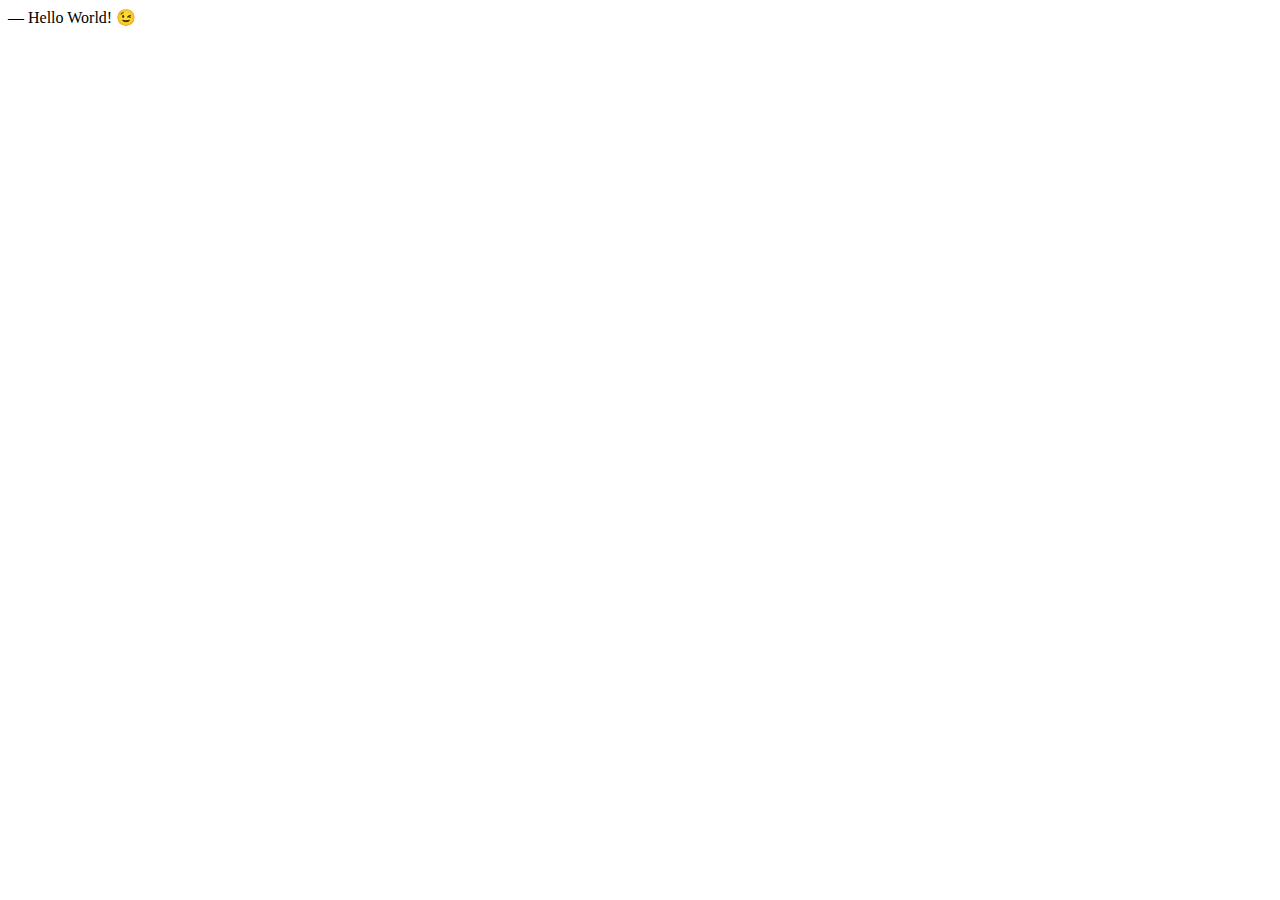
==== index.html @ 20b2e0a9 "Add base.css stylesheet link" ====
<!DOCTYPE html>
<html>
  <head>
    <meta charset="UTF-8" />
    <title>Résumé</title>
    <link rel="stylesheet" href="https://volodymyrkushnir.com/assets/stylesheets/base.css">
  </head>
  <body>
    ― Hello World! &#x1F609;
  </body>
</html>
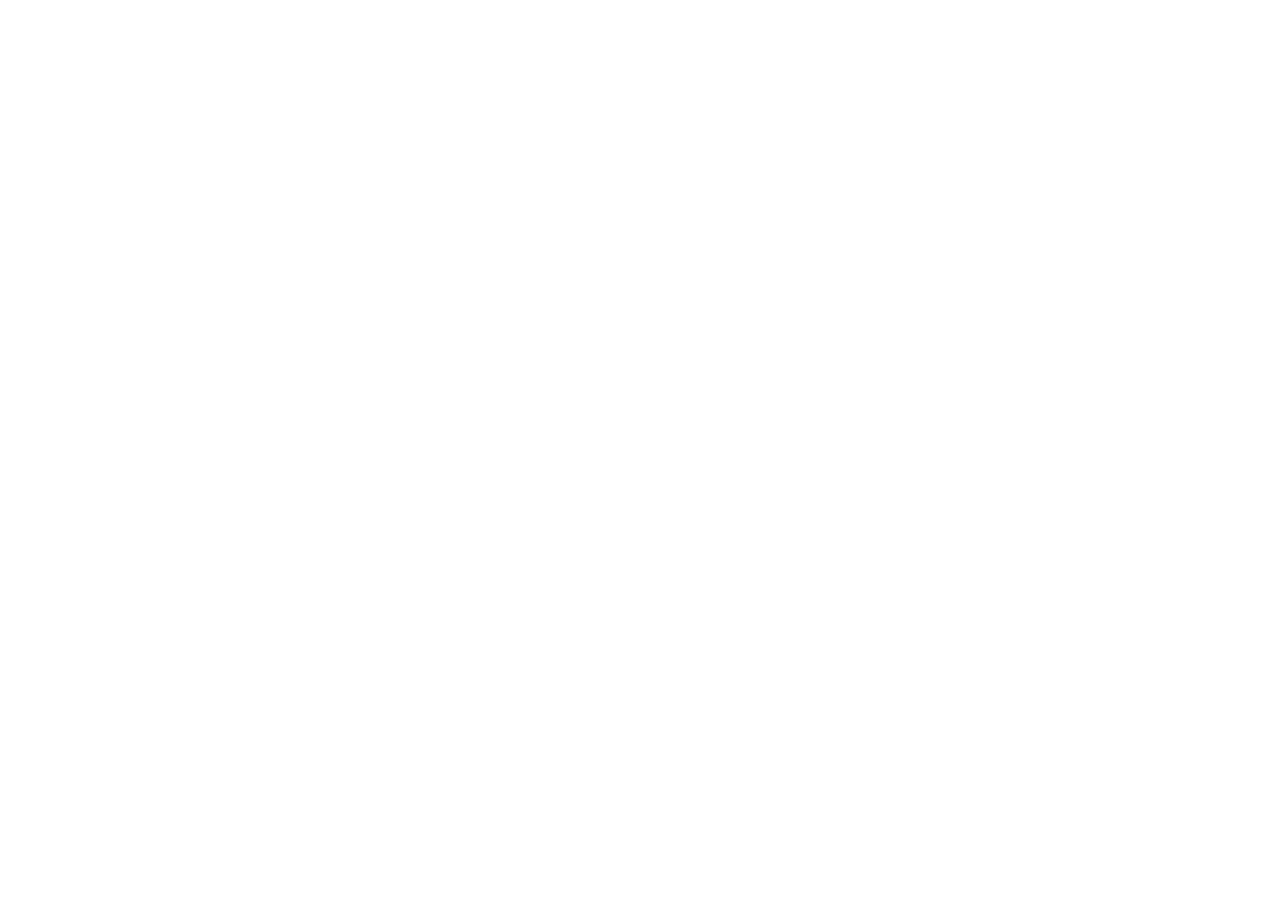
==== commit 2ecb0dde: "Add <main>" ====
--- a/index.html
+++ b/index.html
@@ -6,6 +6,12 @@
     <link rel="stylesheet" href="https://volodymyrkushnir.com/assets/stylesheets/base.css">
   </head>
   <body>
-    ― Hello World! &#x1F609;
+  <main>
+    <article>
+      <div class="page" style="border-color: midnightblue;">
+        <!-- Content -->
+      </div>
+    </article>
+  </main>
   </body>
 </html>
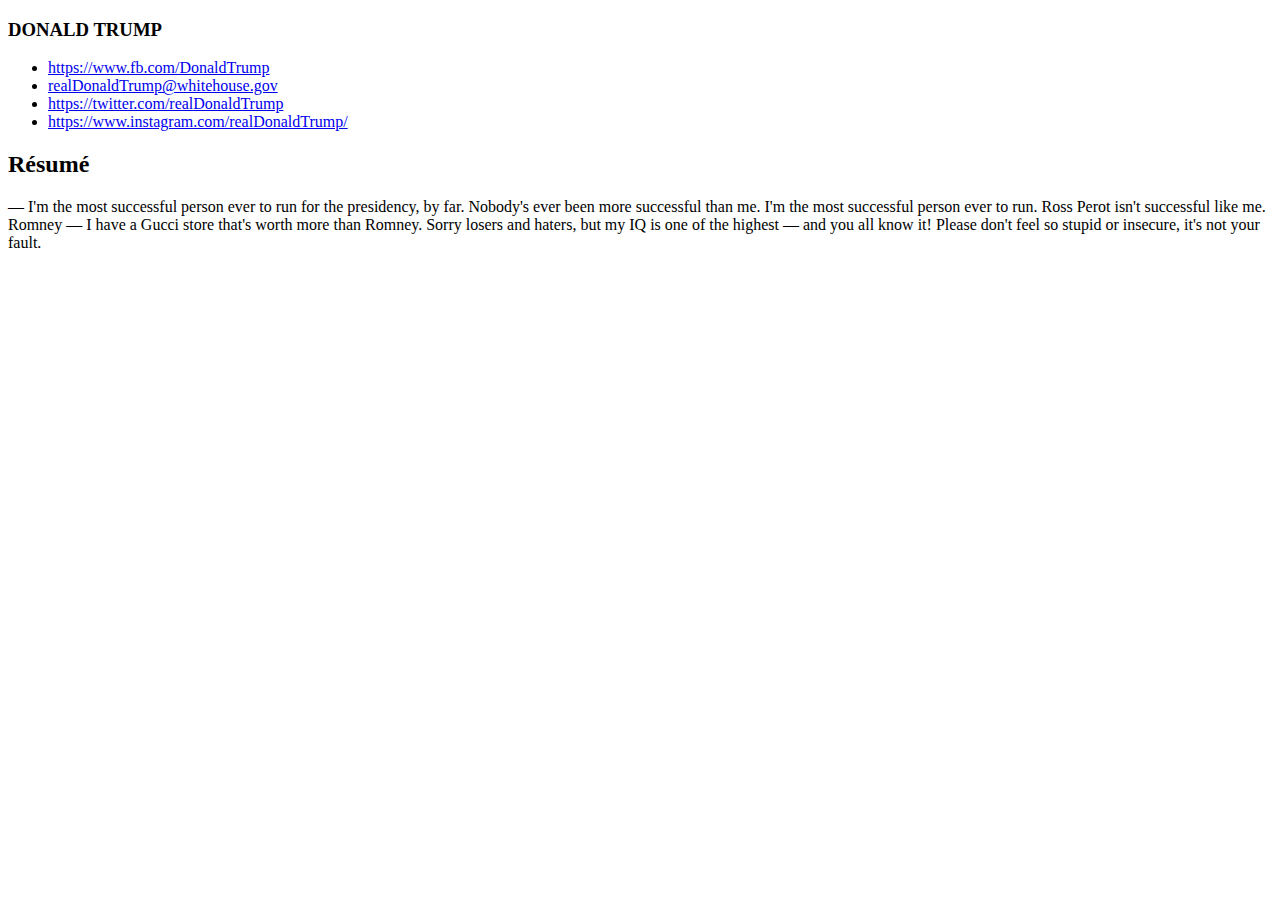
==== commit 215ecf02: "Add primary information" ====
--- a/index.html
+++ b/index.html
@@ -9,7 +9,53 @@
   <main>
     <article>
       <div class="page" style="border-color: midnightblue;">
-        <!-- Content -->
+        <div class="stackable grid">
+          <div class="row">
+            <div class="three wide center aligned column">
+              <!-- Avatar -->
+            </div>
+            <div class="thirteen wide column">
+              <div class="stackable grid">
+                <div class="sixteen wide column">
+                  <h3>DONALD TRUMP</h3>
+                  <ul>
+                    <li><a href="https://www.fb.com/DonaldTrump" rel="nofollow">https://www.fb.com/DonaldTrump</a></li>
+                    <li><a href="mailto:realDonaldTrump@whitehouse.gov">realDonaldTrump@whitehouse.gov</a></li>
+                    <li><a href="https://twitter.com/realDonaldTrump" rel="nofollow">https://twitter.com/realDonaldTrump</a></li>
+                    <li><a href="https://www.instagram.com/realDonaldTrump/" rel="nofollow">https://www.instagram.com/realDonaldTrump/</a></li>
+                  </ul>
+                </div>
+                <div class="sixteen wide mobile only column">
+                  <div class="divider"></div>
+                </div>
+                <div class="sixteen wide column">
+                  <h2>Résumé</h2>
+                  <p>― I'm the most successful person ever to run for the presidency, by far. Nobody's ever been more successful than me. I'm the most successful person ever to run. Ross Perot isn't successful like me. Romney ― I have a Gucci store that's worth more than Romney. Sorry losers and haters, but my IQ is one of the highest ― and you all know it! Please don't feel so stupid or insecure, it's not your fault.</p>
+                </div>
+              </div>
+            </div>
+          </div>
+          <div class="row">
+            <div class="sixteen wide column">
+              <div class="fat divider"></div>
+            </div>
+          </div>
+          <div class="row">
+            <div class="ten wide column">
+              <!-- Experience -->
+            </div>
+            <div class="six wide column">
+              <!-- Languages -->
+              <!-- Skills -->
+              <!-- Character -->
+              <!-- Likes -->
+              <!-- Dislikes -->
+              <!-- Wants -->
+              <!-- Education -->
+              <!-- Articles -->
+            </div>
+          </div>
+        </div>
       </div>
     </article>
   </main>
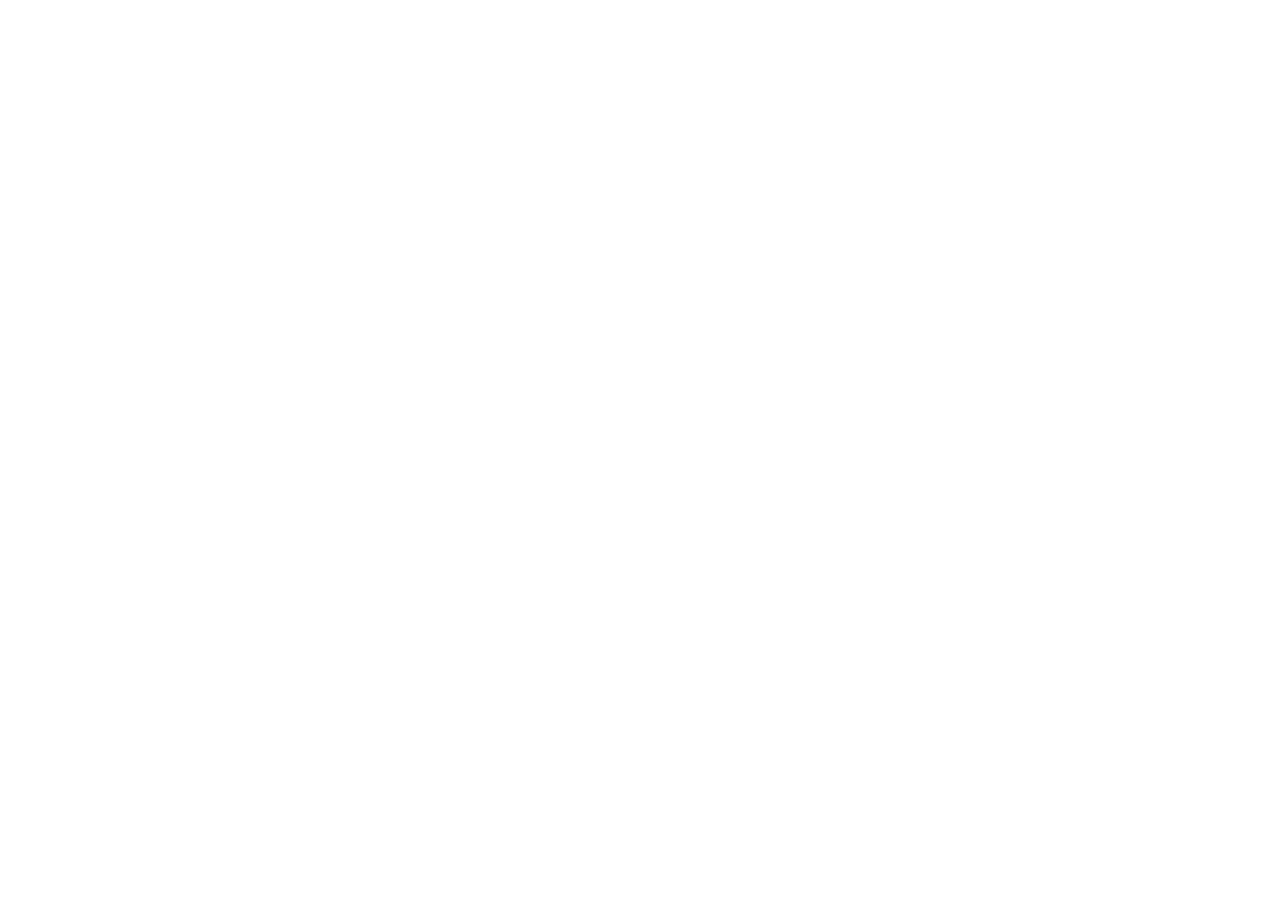
==== commit b3e3fcaf: "Merge pull request #9 from p1q/feature/body" ====
--- a/index.html
+++ b/index.html
@@ -17,20 +17,13 @@
             <div class="thirteen wide column">
               <div class="stackable grid">
                 <div class="sixteen wide column">
-                  <h3>DONALD TRUMP</h3>
-                  <ul>
-                    <li><a href="https://www.fb.com/DonaldTrump" rel="nofollow">https://www.fb.com/DonaldTrump</a></li>
-                    <li><a href="mailto:realDonaldTrump@whitehouse.gov">realDonaldTrump@whitehouse.gov</a></li>
-                    <li><a href="https://twitter.com/realDonaldTrump" rel="nofollow">https://twitter.com/realDonaldTrump</a></li>
-                    <li><a href="https://www.instagram.com/realDonaldTrump/" rel="nofollow">https://www.instagram.com/realDonaldTrump/</a></li>
-                  </ul>
+                  <!-- Name, job, contacts -->
                 </div>
                 <div class="sixteen wide mobile only column">
                   <div class="divider"></div>
                 </div>
                 <div class="sixteen wide column">
-                  <h2>Résumé</h2>
-                  <p>― I'm the most successful person ever to run for the presidency, by far. Nobody's ever been more successful than me. I'm the most successful person ever to run. Ross Perot isn't successful like me. Romney ― I have a Gucci store that's worth more than Romney. Sorry losers and haters, but my IQ is one of the highest ― and you all know it! Please don't feel so stupid or insecure, it's not your fault.</p>
+                  <!-- Intro -->
                 </div>
               </div>
             </div>
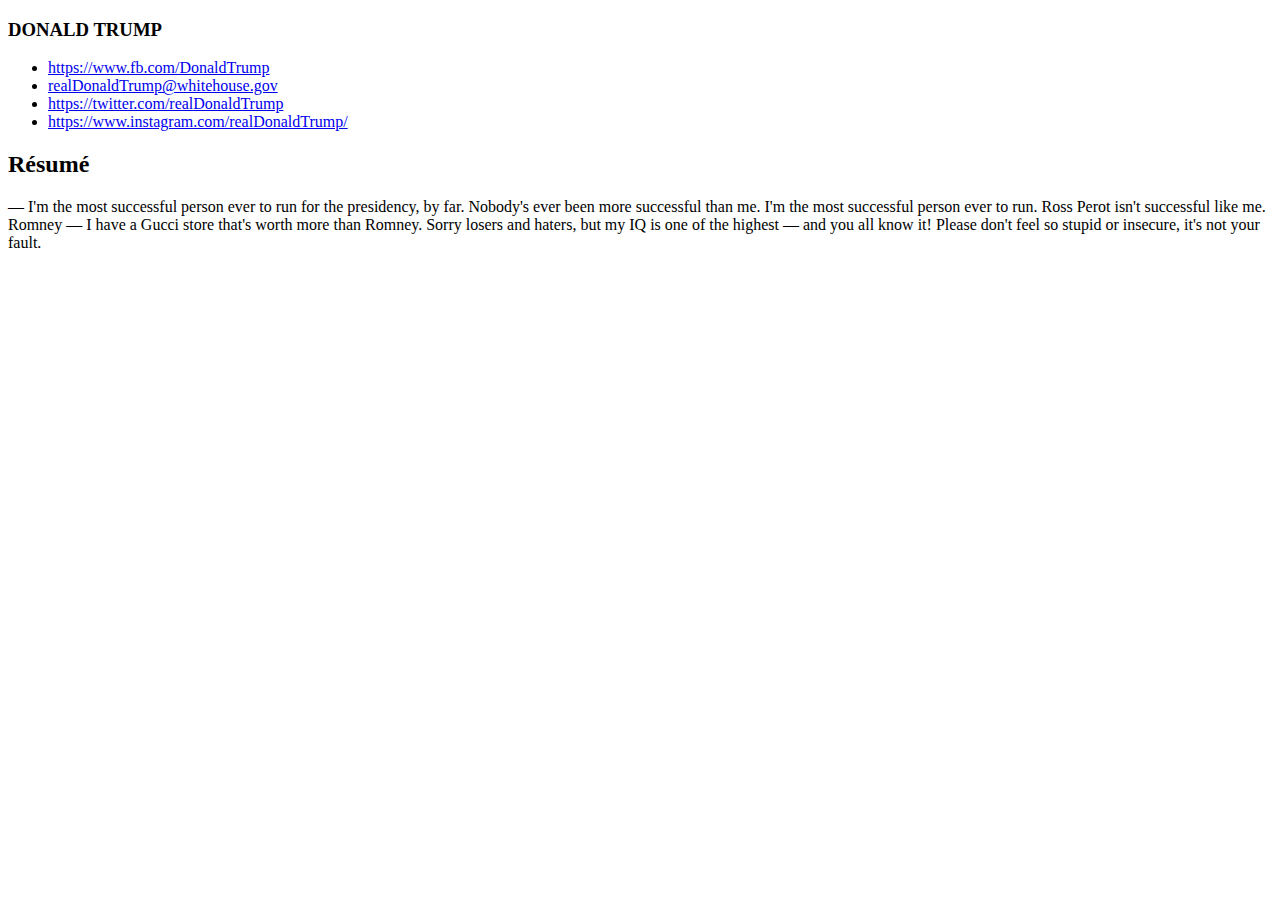
==== commit 2a8eb950: "Merge pull request #10 from p1q/patch/content/primary" ====
--- a/index.html
+++ b/index.html
@@ -17,13 +17,20 @@
             <div class="thirteen wide column">
               <div class="stackable grid">
                 <div class="sixteen wide column">
-                  <!-- Name, job, contacts -->
+                  <h3>DONALD TRUMP</h3>
+                  <ul>
+                    <li><a href="https://www.fb.com/DonaldTrump" rel="nofollow">https://www.fb.com/DonaldTrump</a></li>
+                    <li><a href="mailto:realDonaldTrump@whitehouse.gov">realDonaldTrump@whitehouse.gov</a></li>
+                    <li><a href="https://twitter.com/realDonaldTrump" rel="nofollow">https://twitter.com/realDonaldTrump</a></li>
+                    <li><a href="https://www.instagram.com/realDonaldTrump/" rel="nofollow">https://www.instagram.com/realDonaldTrump/</a></li>
+                  </ul>
                 </div>
                 <div class="sixteen wide mobile only column">
                   <div class="divider"></div>
                 </div>
                 <div class="sixteen wide column">
-                  <!-- Intro -->
+                  <h2>Résumé</h2>
+                  <p>― I'm the most successful person ever to run for the presidency, by far. Nobody's ever been more successful than me. I'm the most successful person ever to run. Ross Perot isn't successful like me. Romney ― I have a Gucci store that's worth more than Romney. Sorry losers and haters, but my IQ is one of the highest ― and you all know it! Please don't feel so stupid or insecure, it's not your fault.</p>
                 </div>
               </div>
             </div>
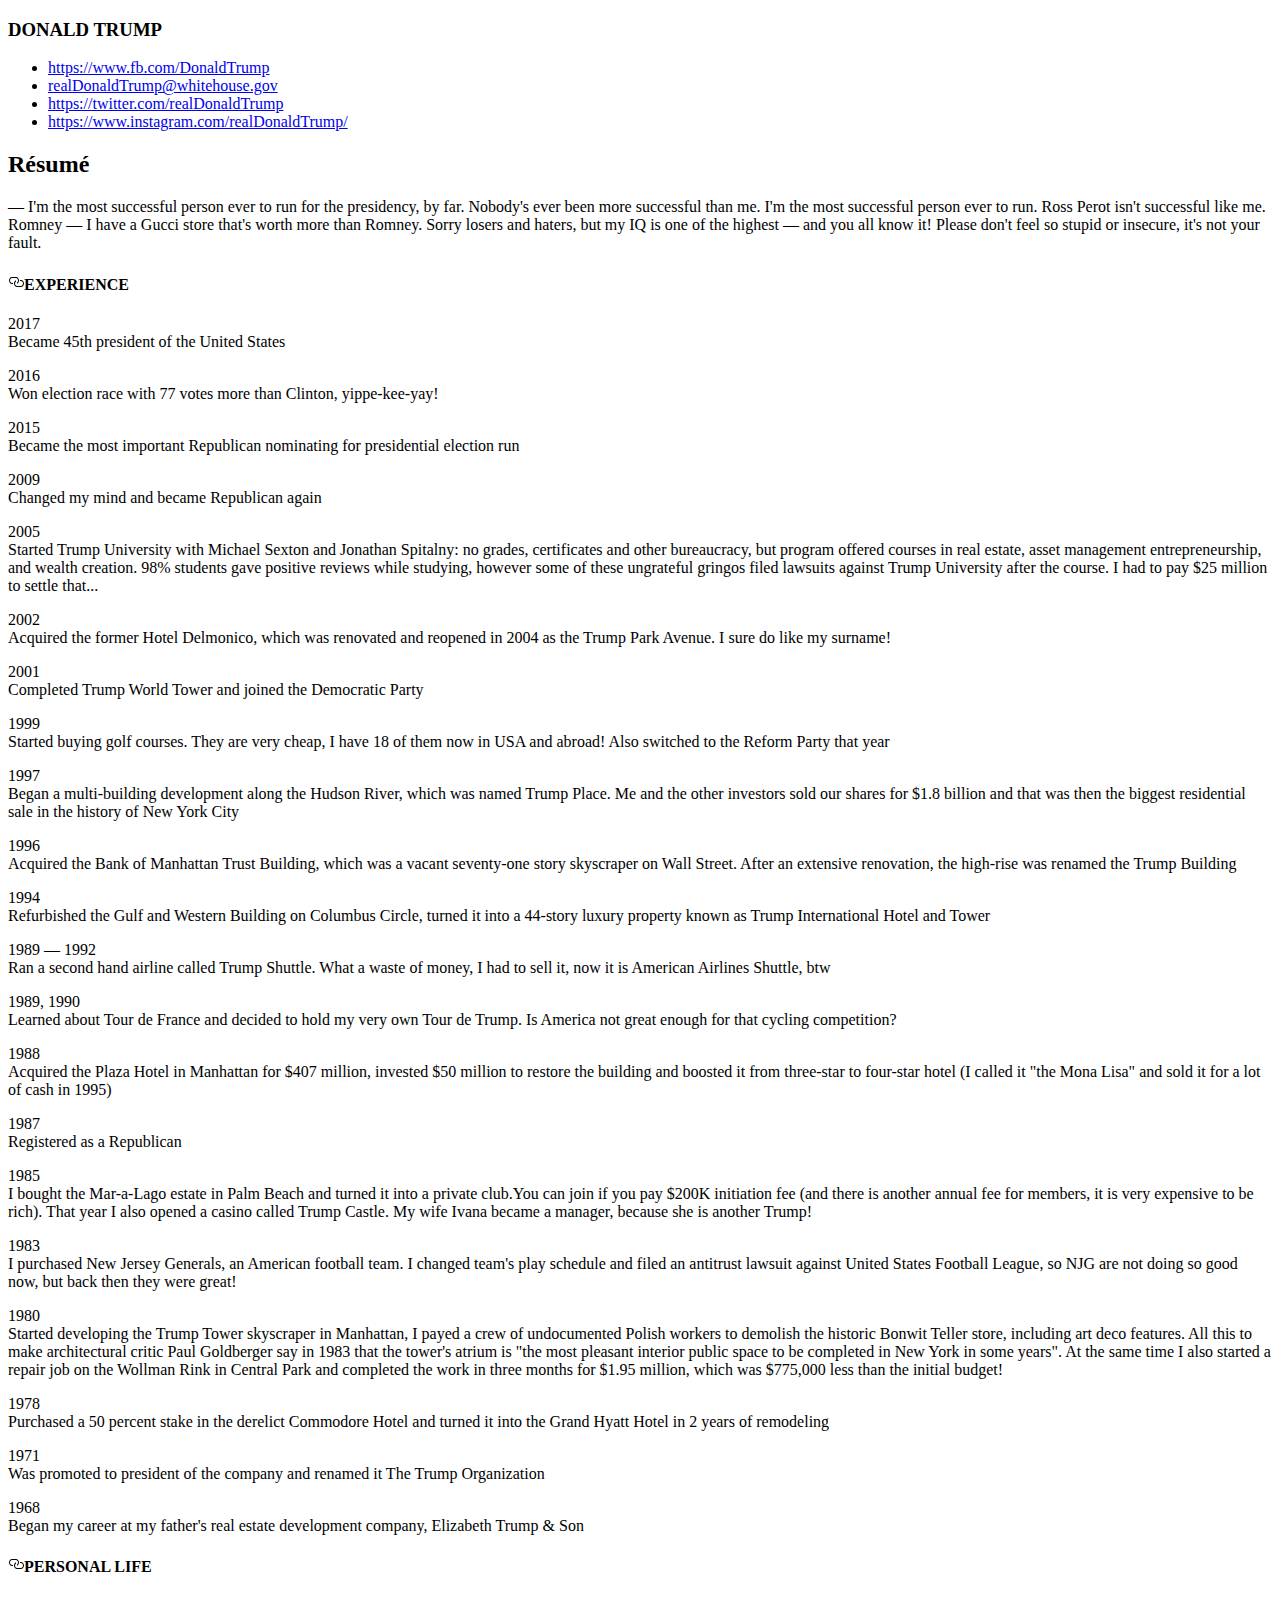
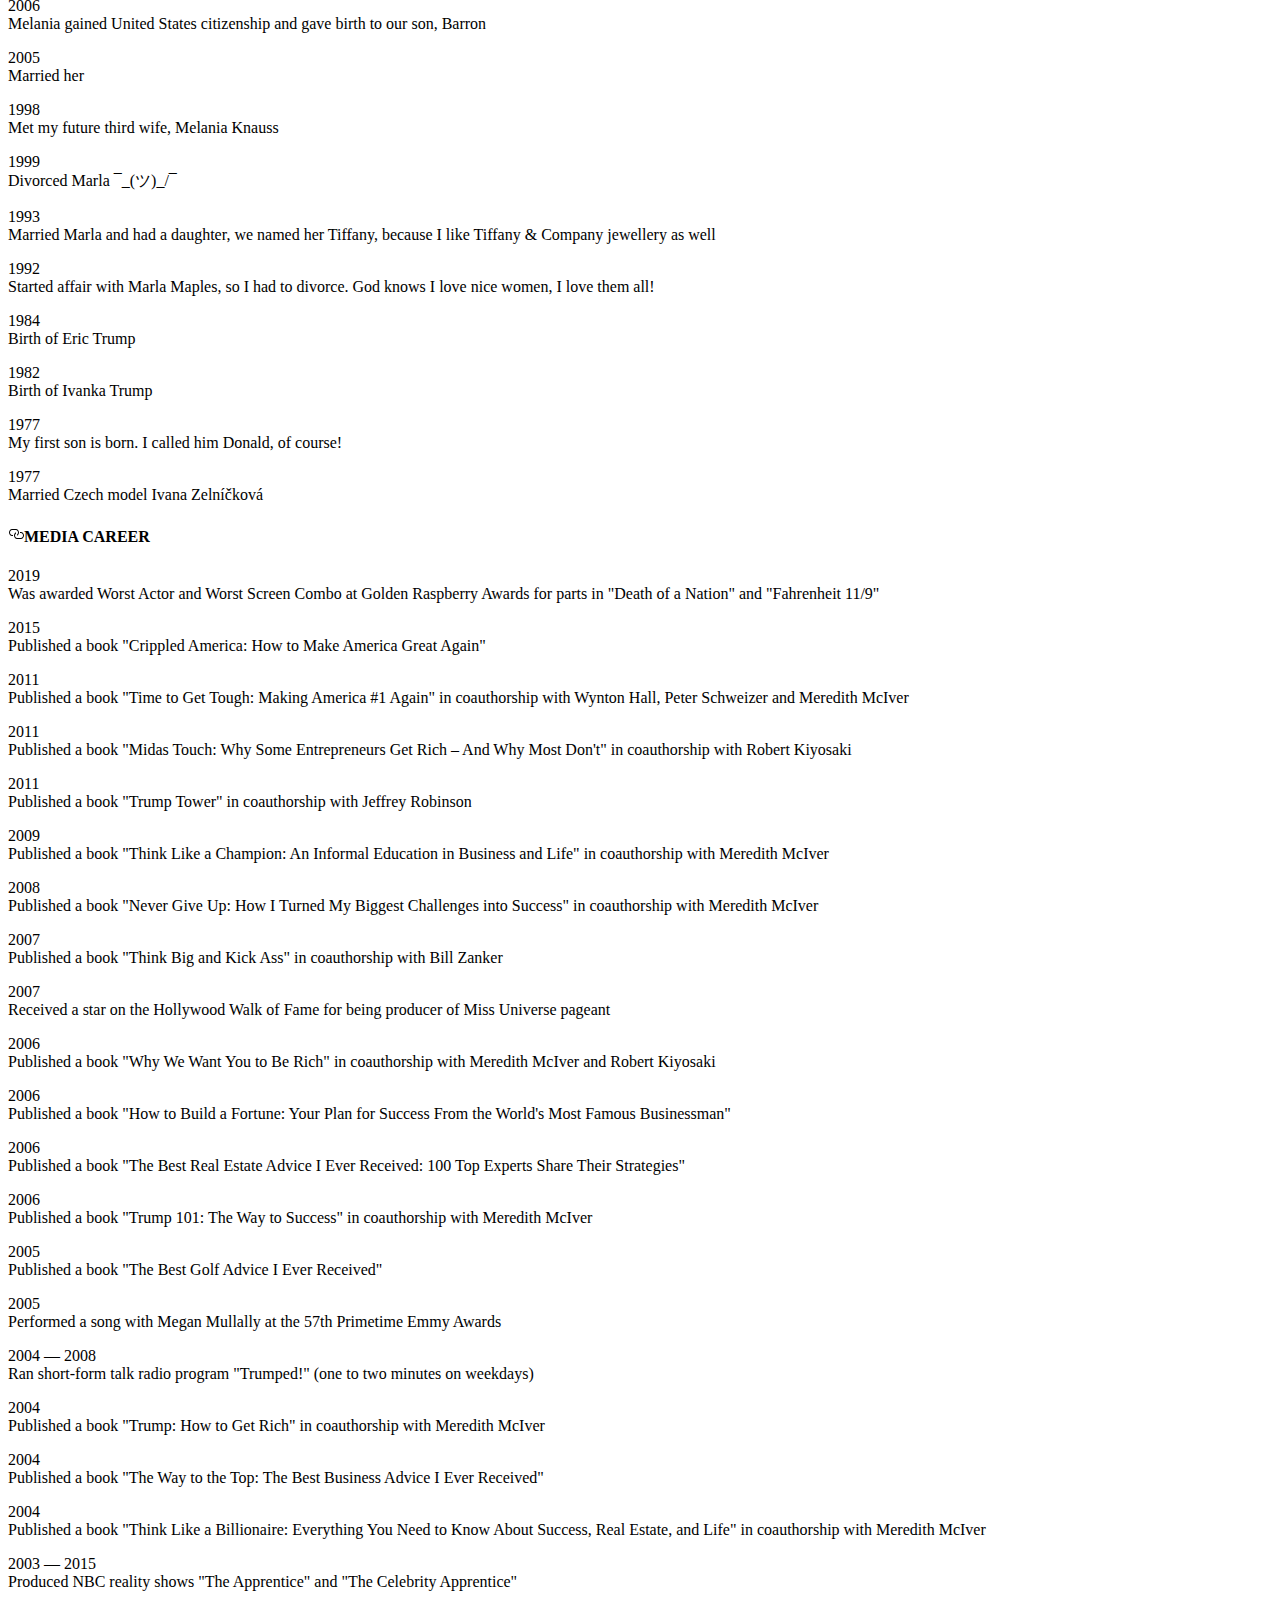
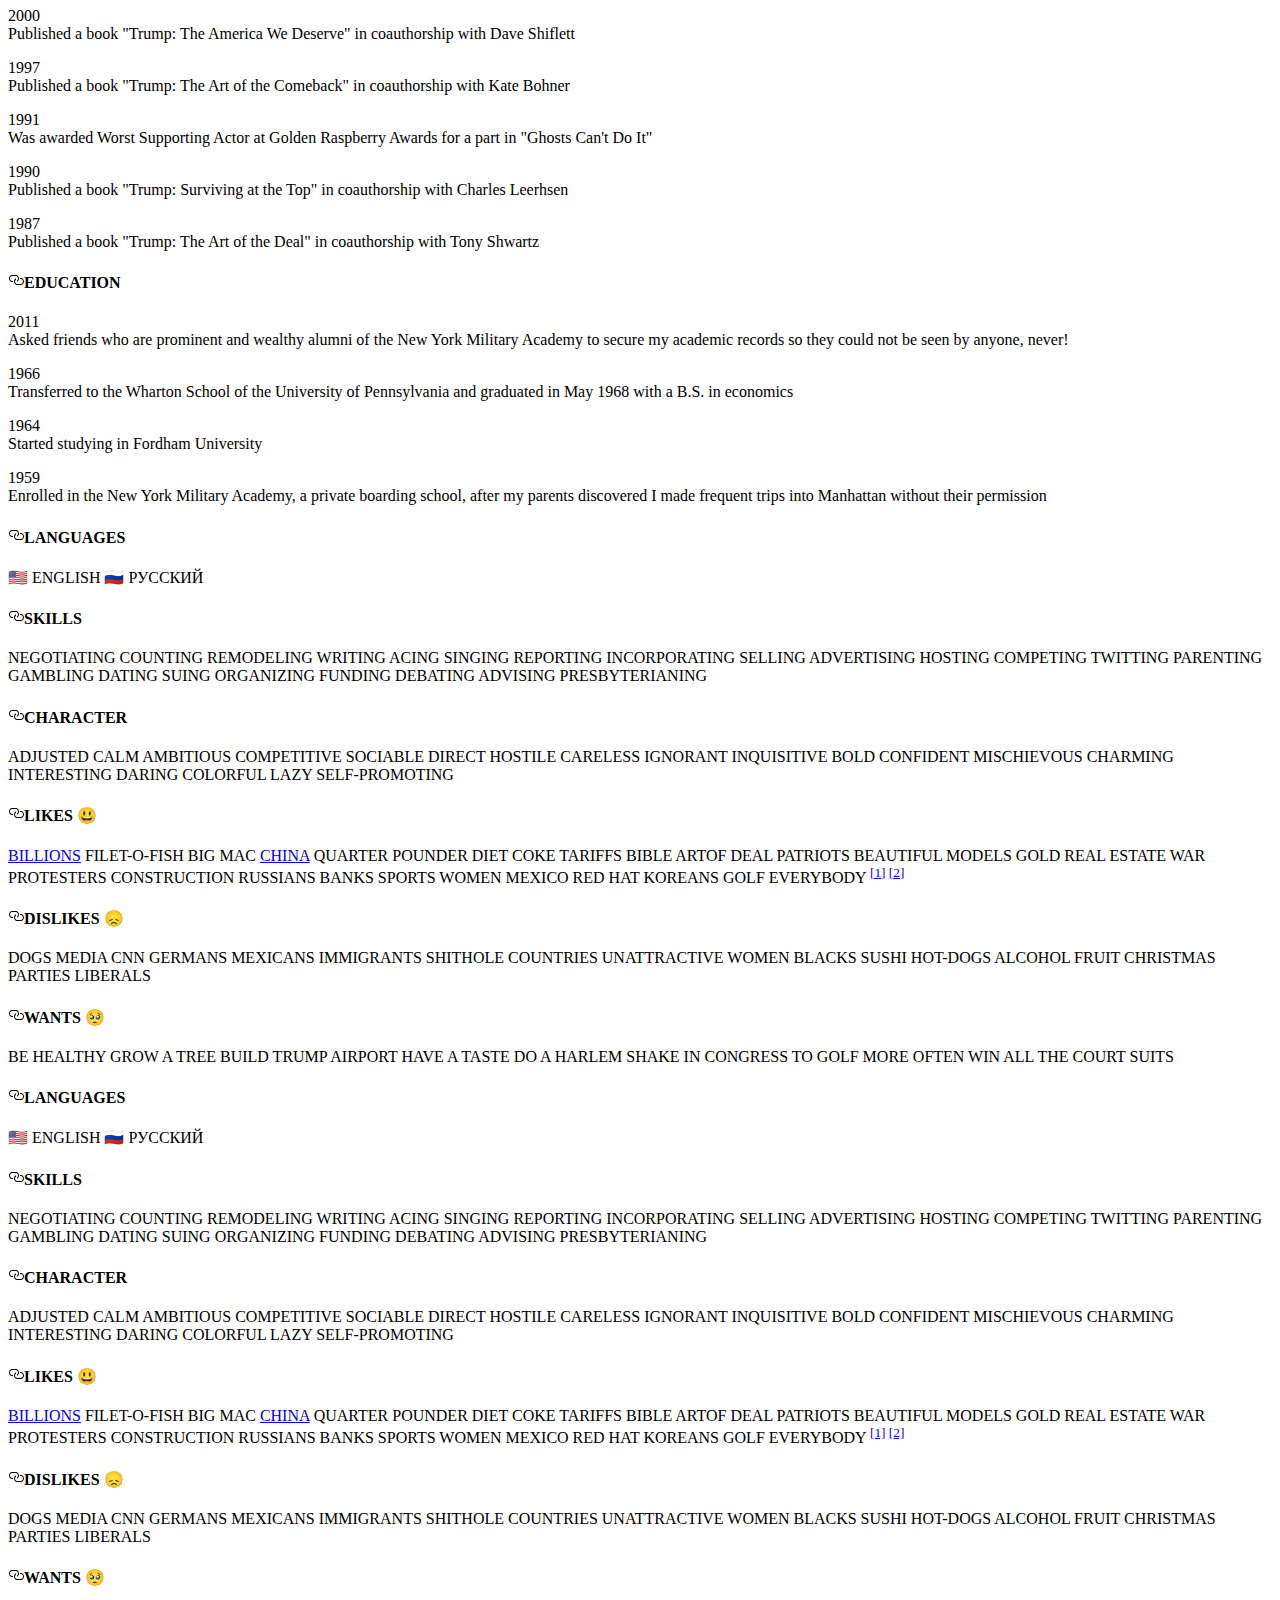
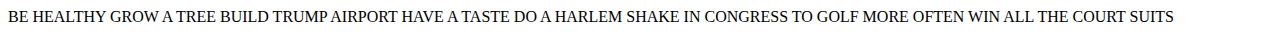
==== commit 153d5b54: "Add other information" ====
--- a/index.html
+++ b/index.html
@@ -12,7 +12,9 @@
         <div class="stackable grid">
           <div class="row">
             <div class="three wide center aligned column">
-              <!-- Avatar -->
+              <div class="avatar-wrapper">
+                <object class="avatar" data="./assets/images/avatar.svg" role="img" aria-label="My profile picture"></object>
+              </div>
             </div>
             <div class="thirteen wide column">
               <div class="stackable grid">
@@ -42,17 +44,156 @@
           </div>
           <div class="row">
             <div class="ten wide column">
-              <!-- Experience -->
+              <h4><a id="user-content-experience" class="anchor" aria-hidden="true" href="#experience"><svg class="octicon octicon-link" viewBox="0 0 16 16" version="1.1" width="16" height="16" aria-hidden="true"><path fill-rule="evenodd" d="M4 9h1v1H4c-1.5 0-3-1.69-3-3.5S2.55 3 4 3h4c1.45 0 3 1.69 3 3.5 0 1.41-.91 2.72-2 3.25V8.59c.58-.45 1-1.27 1-2.09C10 5.22 8.98 4 8 4H4c-.98 0-2 1.22-2 2.5S3 9 4 9zm9-3h-1v1h1c1 0 2 1.22 2 2.5S13.98 12 13 12H9c-.98 0-2-1.22-2-2.5 0-.83.42-1.64 1-2.09V6.25c-1.09.53-2 1.84-2 3.25C6 11.31 7.55 13 9 13h4c1.45 0 3-1.69 3-3.5S14.5 6 13 6z"></path></svg></a>EXPERIENCE</h4>
+              <p>2017<br>
+                Became 45th president of the United States</p>
+              <p>2016<br>
+                Won election race with 77 votes more than Clinton, yippe-kee-yay!</p>
+              <p>2015<br>
+                Became the most important Republican nominating for presidential election run</p>
+              <p>2009<br>
+                Changed my mind and became Republican again</p>
+              <p>2005<br>
+                Started Trump University with Michael Sexton and Jonathan Spitalny: no grades, certificates  and other bureaucracy, but program offered courses in real estate, asset management entrepreneurship, and wealth creation. 98% students gave positive reviews while studying, however some of these ungrateful gringos filed lawsuits against Trump University after the course. I had to pay $25 million to settle that...</p>
+              <p>2002<br>
+                Acquired the former Hotel Delmonico, which was renovated and reopened in 2004 as the Trump Park Avenue. I sure do like my surname!</p>
+              <p>2001<br>
+                Completed Trump World Tower and joined the Democratic Party</p>
+              <p>1999<br>
+                Started buying golf courses. They are very cheap, I have 18 of them now in USA and abroad! Also switched to the Reform Party that year</p>
+              <p>1997<br>
+                Began a multi-building development along the Hudson River, which was named Trump Place. Me and the other investors sold our shares for $1.8 billion and that was then the biggest residential sale in the history of New York City</p>
+              <p>1996<br>
+                Acquired the Bank of Manhattan Trust Building, which was a vacant seventy-one story skyscraper on Wall Street. After an extensive renovation, the high-rise was renamed the Trump Building</p>
+              <p>1994<br>
+                Refurbished the Gulf and Western Building on Columbus Circle, turned it into a 44-story luxury property known as Trump International Hotel and Tower</p>
+              <p>1989 ― 1992<br>
+                Ran a second hand airline called Trump Shuttle. What a waste of money, I had to sell it, now it is American Airlines Shuttle, btw</p>
+              <p>1989, 1990<br>
+                Learned about Tour de France and decided to hold my very own Tour de Trump. Is America not great enough for that cycling competition?</p>
+              <p>1988<br>
+                Acquired the Plaza Hotel in Manhattan for $407 million, invested $50 million to restore the building and boosted it  from three-star to four-star hotel (I called it "the Mona Lisa" and sold it for a lot of cash in 1995)</p>
+              <p>1987<br>
+                Registered as a Republican</p>
+              <p>1985<br>
+                I bought the Mar-a-Lago estate in Palm Beach and turned it into a private club.You can join if you pay $200K initiation fee (and there is another annual fee for members, it is very expensive to be rich). That year I also opened a casino called Trump Castle. My wife Ivana became a manager, because she is another Trump!</p>
+              <p>1983<br>
+                I purchased New Jersey Generals, an American football team. I changed team's play schedule and filed an antitrust lawsuit against United States Football League, so NJG are not doing so good now, but back then they were great!</p>
+              <p>1980<br>
+                Started developing the Trump Tower skyscraper in Manhattan, I payed a crew of undocumented Polish workers to demolish the historic Bonwit Teller store, including art deco features. All this to make architectural critic Paul Goldberger say in 1983 that the tower's atrium is "the most pleasant interior public space to be completed in New York in some years". At the same time I also started a repair job on the Wollman Rink in Central Park and completed the work in three months for $1.95 million, which was $775,000 less than the initial budget!</p>
+              <p>1978<br>
+                Purchased a 50 percent stake in the derelict Commodore Hotel and turned it into the Grand Hyatt Hotel in 2 years of remodeling</p>
+              <p>1971<br>
+                Was promoted to president of the company and renamed it The Trump Organization</p>
+              <p>1968<br>
+                Began my career at my father's real estate development company, Elizabeth Trump &amp; Son</p>
+              <h4><a id="user-content-personal-life" class="anchor" aria-hidden="true" href="#personal-life"><svg class="octicon octicon-link" viewBox="0 0 16 16" version="1.1" width="16" height="16" aria-hidden="true"><path fill-rule="evenodd" d="M4 9h1v1H4c-1.5 0-3-1.69-3-3.5S2.55 3 4 3h4c1.45 0 3 1.69 3 3.5 0 1.41-.91 2.72-2 3.25V8.59c.58-.45 1-1.27 1-2.09C10 5.22 8.98 4 8 4H4c-.98 0-2 1.22-2 2.5S3 9 4 9zm9-3h-1v1h1c1 0 2 1.22 2 2.5S13.98 12 13 12H9c-.98 0-2-1.22-2-2.5 0-.83.42-1.64 1-2.09V6.25c-1.09.53-2 1.84-2 3.25C6 11.31 7.55 13 9 13h4c1.45 0 3-1.69 3-3.5S14.5 6 13 6z"></path></svg></a>PERSONAL LIFE</h4>
+              <p>2006<br>
+                Melania gained United States citizenship and gave birth to our son, Barron</p>
+              <p>2005<br>
+                Married her</p>
+              <p>1998<br>
+                Met my future third wife, Melania Knauss</p>
+              <p>1999<br>
+                Divorced Marla ¯_(ツ)_/¯</p>
+              <p>1993<br>
+                Married Marla and had a daughter, we named her Tiffany, because I like Tiffany &amp; Company jewellery as well</p>
+              <p>1992<br>
+                Started affair with Marla Maples, so I had to divorce. God knows I love nice women, I love them all!</p>
+              <p>1984<br>
+                Birth of Eric Trump</p>
+              <p>1982<br>
+                Birth of Ivanka Trump</p>
+              <p>1977<br>
+                My first son is born. I called him Donald, of course!</p>
+              <p>1977<br>
+                Married Czech model Ivana Zelníčková</p>
+              <h4><a id="user-content-media-career" class="anchor" aria-hidden="true" href="#media-career"><svg class="octicon octicon-link" viewBox="0 0 16 16" version="1.1" width="16" height="16" aria-hidden="true"><path fill-rule="evenodd" d="M4 9h1v1H4c-1.5 0-3-1.69-3-3.5S2.55 3 4 3h4c1.45 0 3 1.69 3 3.5 0 1.41-.91 2.72-2 3.25V8.59c.58-.45 1-1.27 1-2.09C10 5.22 8.98 4 8 4H4c-.98 0-2 1.22-2 2.5S3 9 4 9zm9-3h-1v1h1c1 0 2 1.22 2 2.5S13.98 12 13 12H9c-.98 0-2-1.22-2-2.5 0-.83.42-1.64 1-2.09V6.25c-1.09.53-2 1.84-2 3.25C6 11.31 7.55 13 9 13h4c1.45 0 3-1.69 3-3.5S14.5 6 13 6z"></path></svg></a>MEDIA CAREER</h4>
+              <p>2019<br>
+                Was awarded Worst Actor and Worst Screen Combo at Golden Raspberry Awards for parts in "Death of a Nation" and "Fahrenheit 11/9"</p>
+              <p>2015<br>
+                Published a book "Crippled America: How to Make America Great Again"</p>
+              <p>2011<br>
+                Published a book "Time to Get Tough: Making America #1 Again" in coauthorship with Wynton Hall, Peter Schweizer and Meredith McIver</p>
+              <p>2011<br>
+                Published a book "Midas Touch: Why Some Entrepreneurs Get Rich – And Why Most Don't" in coauthorship with Robert Kiyosaki</p>
+              <p>2011<br>
+                Published a book "Trump Tower" in coauthorship with Jeffrey Robinson</p>
+              <p>2009<br>
+                Published a book "Think Like a Champion: An Informal Education in Business and Life" in coauthorship with Meredith McIver</p>
+              <p>2008<br>
+                Published a book "Never Give Up: How I Turned My Biggest Challenges into Success" in coauthorship with Meredith McIver</p>
+              <p>2007<br>
+                Published a book "Think Big and Kick Ass" in coauthorship with Bill Zanker</p>
+              <p>2007<br>
+                Received a star on the Hollywood Walk of Fame for being producer of Miss Universe pageant</p>
+              <p>2006<br>
+                Published a book "Why We Want You to Be Rich" in coauthorship with  Meredith McIver and Robert Kiyosaki</p>
+              <p>2006<br>
+                Published a book "How to Build a Fortune: Your Plan for Success From the World's Most Famous Businessman"</p>
+              <p>2006<br>
+                Published a book "The Best Real Estate Advice I Ever Received: 100 Top Experts Share Their Strategies"</p>
+              <p>2006<br>
+                Published a book "Trump 101: The Way to Success" in coauthorship with Meredith McIver</p>
+              <p>2005<br>
+                Published a book "The Best Golf Advice I Ever Received"</p>
+              <p>2005<br>
+                Performed a song with Megan Mullally at the 57th Primetime Emmy Awards</p>
+              <p>2004 ― 2008<br>
+                Ran short-form talk radio program "Trumped!" (one to two minutes on weekdays)</p>
+              <p>2004<br>
+                Published a book "Trump: How to Get Rich" in coauthorship with Meredith McIver</p>
+              <p>2004<br>
+                Published a book "The Way to the Top: The Best Business Advice I Ever Received"</p>
+              <p>2004<br>
+                Published a book "Think Like a Billionaire: Everything You Need to Know About Success, Real Estate, and Life" in coauthorship with Meredith McIver</p>
+              <p>2003 ― 2015<br>
+                Produced NBC reality shows "The Apprentice" and "The Celebrity Apprentice"</p>
+              <p>2000<br>
+                Published a book "Trump: The America We Deserve" in coauthorship with Dave Shiflett</p>
+              <p>1997<br>
+                Published a book "Trump: The Art of the Comeback" in coauthorship with Kate Bohner</p>
+              <p>1991<br>
+                Was awarded Worst Supporting Actor at Golden Raspberry Awards for a part in "Ghosts Can't Do It"</p>
+              <p>1990<br>
+                Published a book "Trump: Surviving at the Top" in coauthorship with Charles Leerhsen</p>
+              <p>1987<br>
+                Published a book "Trump: The Art of the Deal" in coauthorship with Tony Shwartz</p>
+              <h4><a id="user-content-education" class="anchor" aria-hidden="true" href="#education"><svg class="octicon octicon-link" viewBox="0 0 16 16" version="1.1" width="16" height="16" aria-hidden="true"><path fill-rule="evenodd" d="M4 9h1v1H4c-1.5 0-3-1.69-3-3.5S2.55 3 4 3h4c1.45 0 3 1.69 3 3.5 0 1.41-.91 2.72-2 3.25V8.59c.58-.45 1-1.27 1-2.09C10 5.22 8.98 4 8 4H4c-.98 0-2 1.22-2 2.5S3 9 4 9zm9-3h-1v1h1c1 0 2 1.22 2 2.5S13.98 12 13 12H9c-.98 0-2-1.22-2-2.5 0-.83.42-1.64 1-2.09V6.25c-1.09.53-2 1.84-2 3.25C6 11.31 7.55 13 9 13h4c1.45 0 3-1.69 3-3.5S14.5 6 13 6z"></path></svg></a>EDUCATION</h4>
+              <p>2011<br>
+                Asked friends who are prominent and wealthy alumni of the New York Military Academy to secure my academic records so they could not be seen by anyone, never!</p>
+              <p>1966<br>
+                Transferred to the Wharton School of the University of Pennsylvania and graduated in May 1968 with a B.S. in economics</p>
+              <p>1964<br>
+                Started studying in Fordham University</p>
+              <p>1959<br>
+                Enrolled in the New York Military Academy, a private boarding school, after my parents discovered I made frequent trips into Manhattan without their permission</p>
+              <h4><a id="user-content-languages" class="anchor" aria-hidden="true" href="#languages"><svg class="octicon octicon-link" viewBox="0 0 16 16" version="1.1" width="16" height="16" aria-hidden="true"><path fill-rule="evenodd" d="M4 9h1v1H4c-1.5 0-3-1.69-3-3.5S2.55 3 4 3h4c1.45 0 3 1.69 3 3.5 0 1.41-.91 2.72-2 3.25V8.59c.58-.45 1-1.27 1-2.09C10 5.22 8.98 4 8 4H4c-.98 0-2 1.22-2 2.5S3 9 4 9zm9-3h-1v1h1c1 0 2 1.22 2 2.5S13.98 12 13 12H9c-.98 0-2-1.22-2-2.5 0-.83.42-1.64 1-2.09V6.25c-1.09.53-2 1.84-2 3.25C6 11.31 7.55 13 9 13h4c1.45 0 3-1.69 3-3.5S14.5 6 13 6z"></path></svg></a>LANGUAGES</h4>
+              <p><g-emoji class="g-emoji" alias="us" fallback-src="https://github.githubassets.com/images/icons/emoji/unicode/1f1fa-1f1f8.png">🇺🇸</g-emoji> ENGLISH <g-emoji class="g-emoji" alias="ru" fallback-src="https://github.githubassets.com/images/icons/emoji/unicode/1f1f7-1f1fa.png">🇷🇺</g-emoji> РУССКИЙ</p>
+              <h4><a id="user-content-skills" class="anchor" aria-hidden="true" href="#skills"><svg class="octicon octicon-link" viewBox="0 0 16 16" version="1.1" width="16" height="16" aria-hidden="true"><path fill-rule="evenodd" d="M4 9h1v1H4c-1.5 0-3-1.69-3-3.5S2.55 3 4 3h4c1.45 0 3 1.69 3 3.5 0 1.41-.91 2.72-2 3.25V8.59c.58-.45 1-1.27 1-2.09C10 5.22 8.98 4 8 4H4c-.98 0-2 1.22-2 2.5S3 9 4 9zm9-3h-1v1h1c1 0 2 1.22 2 2.5S13.98 12 13 12H9c-.98 0-2-1.22-2-2.5 0-.83.42-1.64 1-2.09V6.25c-1.09.53-2 1.84-2 3.25C6 11.31 7.55 13 9 13h4c1.45 0 3-1.69 3-3.5S14.5 6 13 6z"></path></svg></a>SKILLS</h4>
+              <p>NEGOTIATING COUNTING REMODELING WRITING ACING SINGING REPORTING INCORPORATING SELLING ADVERTISING HOSTING COMPETING TWITTING PARENTING GAMBLING DATING SUING ORGANIZING FUNDING DEBATING ADVISING PRESBYTERIANING</p>
+              <h4><a id="user-content-character" class="anchor" aria-hidden="true" href="#character"><svg class="octicon octicon-link" viewBox="0 0 16 16" version="1.1" width="16" height="16" aria-hidden="true"><path fill-rule="evenodd" d="M4 9h1v1H4c-1.5 0-3-1.69-3-3.5S2.55 3 4 3h4c1.45 0 3 1.69 3 3.5 0 1.41-.91 2.72-2 3.25V8.59c.58-.45 1-1.27 1-2.09C10 5.22 8.98 4 8 4H4c-.98 0-2 1.22-2 2.5S3 9 4 9zm9-3h-1v1h1c1 0 2 1.22 2 2.5S13.98 12 13 12H9c-.98 0-2-1.22-2-2.5 0-.83.42-1.64 1-2.09V6.25c-1.09.53-2 1.84-2 3.25C6 11.31 7.55 13 9 13h4c1.45 0 3-1.69 3-3.5S14.5 6 13 6z"></path></svg></a>CHARACTER</h4>
+              <p>ADJUSTED CALM AMBITIOUS COMPETITIVE SOCIABLE DIRECT HOSTILE CARELESS IGNORANT INQUISITIVE BOLD CONFIDENT MISCHIEVOUS CHARMING INTERESTING DARING COLORFUL LAZY SELF-PROMOTING</p>
+              <h4><a id="user-content-likes-" class="anchor" aria-hidden="true" href="#likes-"><svg class="octicon octicon-link" viewBox="0 0 16 16" version="1.1" width="16" height="16" aria-hidden="true"><path fill-rule="evenodd" d="M4 9h1v1H4c-1.5 0-3-1.69-3-3.5S2.55 3 4 3h4c1.45 0 3 1.69 3 3.5 0 1.41-.91 2.72-2 3.25V8.59c.58-.45 1-1.27 1-2.09C10 5.22 8.98 4 8 4H4c-.98 0-2 1.22-2 2.5S3 9 4 9zm9-3h-1v1h1c1 0 2 1.22 2 2.5S13.98 12 13 12H9c-.98 0-2-1.22-2-2.5 0-.83.42-1.64 1-2.09V6.25c-1.09.53-2 1.84-2 3.25C6 11.31 7.55 13 9 13h4c1.45 0 3-1.69 3-3.5S14.5 6 13 6z"></path></svg></a>LIKES <g-emoji class="g-emoji" alias="smiley" fallback-src="https://github.githubassets.com/images/icons/emoji/unicode/1f603.png">😃</g-emoji></h4>
+              <p><a href="https://www.youtube.com/watch?v=u_aLESDql1U" rel="nofollow">BILLIONS</a> FILET-O-FISH BIG MAC <a href="https://www.youtube.com/watch?v=RDrfE9I8_hs" rel="nofollow">CHINA</a> QUARTER POUNDER DIET COKE TARIFFS BIBLE ARTOF DEAL PATRIOTS BEAUTIFUL MODELS GOLD REAL ESTATE WAR PROTESTERS CONSTRUCTION RUSSIANS BANKS SPORTS WOMEN MEXICO RED HAT KOREANS GOLF EVERYBODY <sup><a href="https://www.youtube.com/watch?v=0f9ysmciWUk" rel="nofollow">[1]</a> <a href="https://www.youtube.com/watch?v=TTdmKaXAfAs" rel="nofollow">[2]</a></sup></p>
+              <h4><a id="user-content-dislikes-" class="anchor" aria-hidden="true" href="#dislikes-"><svg class="octicon octicon-link" viewBox="0 0 16 16" version="1.1" width="16" height="16" aria-hidden="true"><path fill-rule="evenodd" d="M4 9h1v1H4c-1.5 0-3-1.69-3-3.5S2.55 3 4 3h4c1.45 0 3 1.69 3 3.5 0 1.41-.91 2.72-2 3.25V8.59c.58-.45 1-1.27 1-2.09C10 5.22 8.98 4 8 4H4c-.98 0-2 1.22-2 2.5S3 9 4 9zm9-3h-1v1h1c1 0 2 1.22 2 2.5S13.98 12 13 12H9c-.98 0-2-1.22-2-2.5 0-.83.42-1.64 1-2.09V6.25c-1.09.53-2 1.84-2 3.25C6 11.31 7.55 13 9 13h4c1.45 0 3-1.69 3-3.5S14.5 6 13 6z"></path></svg></a>DISLIKES <g-emoji class="g-emoji" alias="disappointed" fallback-src="https://github.githubassets.com/images/icons/emoji/unicode/1f61e.png">😞</g-emoji></h4>
+              <p>DOGS MEDIA CNN GERMANS MEXICANS IMMIGRANTS SHITHOLE COUNTRIES UNATTRACTIVE WOMEN BLACKS SUSHI HOT-DOGS ALCOHOL FRUIT CHRISTMAS PARTIES LIBERALS</p>
+              <h4><a id="user-content-wants-" class="anchor" aria-hidden="true" href="#wants-"><svg class="octicon octicon-link" viewBox="0 0 16 16" version="1.1" width="16" height="16" aria-hidden="true"><path fill-rule="evenodd" d="M4 9h1v1H4c-1.5 0-3-1.69-3-3.5S2.55 3 4 3h4c1.45 0 3 1.69 3 3.5 0 1.41-.91 2.72-2 3.25V8.59c.58-.45 1-1.27 1-2.09C10 5.22 8.98 4 8 4H4c-.98 0-2 1.22-2 2.5S3 9 4 9zm9-3h-1v1h1c1 0 2 1.22 2 2.5S13.98 12 13 12H9c-.98 0-2-1.22-2-2.5 0-.83.42-1.64 1-2.09V6.25c-1.09.53-2 1.84-2 3.25C6 11.31 7.55 13 9 13h4c1.45 0 3-1.69 3-3.5S14.5 6 13 6z"></path></svg></a>WANTS <g-emoji class="g-emoji" alias="pleading_face" fallback-src="https://github.githubassets.com/images/icons/emoji/unicode/1f97a.png">🥺</g-emoji></h4>
+              <p>BE HEALTHY GROW A TREE BUILD TRUMP AIRPORT HAVE A TASTE DO A HARLEM SHAKE IN CONGRESS TO GOLF MORE OFTEN WIN ALL THE COURT SUITS</p>
             </div>
             <div class="six wide column">
-              <!-- Languages -->
-              <!-- Skills -->
-              <!-- Character -->
-              <!-- Likes -->
-              <!-- Dislikes -->
-              <!-- Wants -->
-              <!-- Education -->
-              <!-- Articles -->
+              <h4><a id="user-content-languages" class="anchor" aria-hidden="true" href="#languages"><svg class="octicon octicon-link" viewBox="0 0 16 16" version="1.1" width="16" height="16" aria-hidden="true"><path fill-rule="evenodd" d="M4 9h1v1H4c-1.5 0-3-1.69-3-3.5S2.55 3 4 3h4c1.45 0 3 1.69 3 3.5 0 1.41-.91 2.72-2 3.25V8.59c.58-.45 1-1.27 1-2.09C10 5.22 8.98 4 8 4H4c-.98 0-2 1.22-2 2.5S3 9 4 9zm9-3h-1v1h1c1 0 2 1.22 2 2.5S13.98 12 13 12H9c-.98 0-2-1.22-2-2.5 0-.83.42-1.64 1-2.09V6.25c-1.09.53-2 1.84-2 3.25C6 11.31 7.55 13 9 13h4c1.45 0 3-1.69 3-3.5S14.5 6 13 6z"></path></svg></a>LANGUAGES</h4>
+              <p><g-emoji class="g-emoji" alias="us" fallback-src="https://github.githubassets.com/images/icons/emoji/unicode/1f1fa-1f1f8.png">🇺🇸</g-emoji> ENGLISH <g-emoji class="g-emoji" alias="ru" fallback-src="https://github.githubassets.com/images/icons/emoji/unicode/1f1f7-1f1fa.png">🇷🇺</g-emoji> РУССКИЙ</p>
+              <h4><a id="user-content-skills" class="anchor" aria-hidden="true" href="#skills"><svg class="octicon octicon-link" viewBox="0 0 16 16" version="1.1" width="16" height="16" aria-hidden="true"><path fill-rule="evenodd" d="M4 9h1v1H4c-1.5 0-3-1.69-3-3.5S2.55 3 4 3h4c1.45 0 3 1.69 3 3.5 0 1.41-.91 2.72-2 3.25V8.59c.58-.45 1-1.27 1-2.09C10 5.22 8.98 4 8 4H4c-.98 0-2 1.22-2 2.5S3 9 4 9zm9-3h-1v1h1c1 0 2 1.22 2 2.5S13.98 12 13 12H9c-.98 0-2-1.22-2-2.5 0-.83.42-1.64 1-2.09V6.25c-1.09.53-2 1.84-2 3.25C6 11.31 7.55 13 9 13h4c1.45 0 3-1.69 3-3.5S14.5 6 13 6z"></path></svg></a>SKILLS</h4>
+              <p>NEGOTIATING COUNTING REMODELING WRITING ACING SINGING REPORTING INCORPORATING SELLING ADVERTISING HOSTING COMPETING TWITTING PARENTING GAMBLING DATING SUING ORGANIZING FUNDING DEBATING ADVISING PRESBYTERIANING</p>
+              <h4><a id="user-content-character" class="anchor" aria-hidden="true" href="#character"><svg class="octicon octicon-link" viewBox="0 0 16 16" version="1.1" width="16" height="16" aria-hidden="true"><path fill-rule="evenodd" d="M4 9h1v1H4c-1.5 0-3-1.69-3-3.5S2.55 3 4 3h4c1.45 0 3 1.69 3 3.5 0 1.41-.91 2.72-2 3.25V8.59c.58-.45 1-1.27 1-2.09C10 5.22 8.98 4 8 4H4c-.98 0-2 1.22-2 2.5S3 9 4 9zm9-3h-1v1h1c1 0 2 1.22 2 2.5S13.98 12 13 12H9c-.98 0-2-1.22-2-2.5 0-.83.42-1.64 1-2.09V6.25c-1.09.53-2 1.84-2 3.25C6 11.31 7.55 13 9 13h4c1.45 0 3-1.69 3-3.5S14.5 6 13 6z"></path></svg></a>CHARACTER</h4>
+              <p>ADJUSTED CALM AMBITIOUS COMPETITIVE SOCIABLE DIRECT HOSTILE CARELESS IGNORANT INQUISITIVE BOLD CONFIDENT MISCHIEVOUS CHARMING INTERESTING DARING COLORFUL LAZY SELF-PROMOTING</p>
+              <h4><a id="user-content-likes-" class="anchor" aria-hidden="true" href="#likes-"><svg class="octicon octicon-link" viewBox="0 0 16 16" version="1.1" width="16" height="16" aria-hidden="true"><path fill-rule="evenodd" d="M4 9h1v1H4c-1.5 0-3-1.69-3-3.5S2.55 3 4 3h4c1.45 0 3 1.69 3 3.5 0 1.41-.91 2.72-2 3.25V8.59c.58-.45 1-1.27 1-2.09C10 5.22 8.98 4 8 4H4c-.98 0-2 1.22-2 2.5S3 9 4 9zm9-3h-1v1h1c1 0 2 1.22 2 2.5S13.98 12 13 12H9c-.98 0-2-1.22-2-2.5 0-.83.42-1.64 1-2.09V6.25c-1.09.53-2 1.84-2 3.25C6 11.31 7.55 13 9 13h4c1.45 0 3-1.69 3-3.5S14.5 6 13 6z"></path></svg></a>LIKES <g-emoji class="g-emoji" alias="smiley" fallback-src="https://github.githubassets.com/images/icons/emoji/unicode/1f603.png">😃</g-emoji></h4>
+              <p><a href="https://www.youtube.com/watch?v=u_aLESDql1U" rel="nofollow">BILLIONS</a> FILET-O-FISH BIG MAC <a href="https://www.youtube.com/watch?v=RDrfE9I8_hs" rel="nofollow">CHINA</a> QUARTER POUNDER DIET COKE TARIFFS BIBLE ARTOF DEAL PATRIOTS BEAUTIFUL MODELS GOLD REAL ESTATE WAR PROTESTERS CONSTRUCTION RUSSIANS BANKS SPORTS WOMEN MEXICO RED HAT KOREANS GOLF EVERYBODY <sup><a href="https://www.youtube.com/watch?v=0f9ysmciWUk" rel="nofollow">[1]</a> <a href="https://www.youtube.com/watch?v=TTdmKaXAfAs" rel="nofollow">[2]</a></sup></p>
+              <h4><a id="user-content-dislikes-" class="anchor" aria-hidden="true" href="#dislikes-"><svg class="octicon octicon-link" viewBox="0 0 16 16" version="1.1" width="16" height="16" aria-hidden="true"><path fill-rule="evenodd" d="M4 9h1v1H4c-1.5 0-3-1.69-3-3.5S2.55 3 4 3h4c1.45 0 3 1.69 3 3.5 0 1.41-.91 2.72-2 3.25V8.59c.58-.45 1-1.27 1-2.09C10 5.22 8.98 4 8 4H4c-.98 0-2 1.22-2 2.5S3 9 4 9zm9-3h-1v1h1c1 0 2 1.22 2 2.5S13.98 12 13 12H9c-.98 0-2-1.22-2-2.5 0-.83.42-1.64 1-2.09V6.25c-1.09.53-2 1.84-2 3.25C6 11.31 7.55 13 9 13h4c1.45 0 3-1.69 3-3.5S14.5 6 13 6z"></path></svg></a>DISLIKES <g-emoji class="g-emoji" alias="disappointed" fallback-src="https://github.githubassets.com/images/icons/emoji/unicode/1f61e.png">😞</g-emoji></h4>
+              <p>DOGS MEDIA CNN GERMANS MEXICANS IMMIGRANTS SHITHOLE COUNTRIES UNATTRACTIVE WOMEN BLACKS SUSHI HOT-DOGS ALCOHOL FRUIT CHRISTMAS PARTIES LIBERALS</p>
+              <h4><a id="user-content-wants-" class="anchor" aria-hidden="true" href="#wants-"><svg class="octicon octicon-link" viewBox="0 0 16 16" version="1.1" width="16" height="16" aria-hidden="true"><path fill-rule="evenodd" d="M4 9h1v1H4c-1.5 0-3-1.69-3-3.5S2.55 3 4 3h4c1.45 0 3 1.69 3 3.5 0 1.41-.91 2.72-2 3.25V8.59c.58-.45 1-1.27 1-2.09C10 5.22 8.98 4 8 4H4c-.98 0-2 1.22-2 2.5S3 9 4 9zm9-3h-1v1h1c1 0 2 1.22 2 2.5S13.98 12 13 12H9c-.98 0-2-1.22-2-2.5 0-.83.42-1.64 1-2.09V6.25c-1.09.53-2 1.84-2 3.25C6 11.31 7.55 13 9 13h4c1.45 0 3-1.69 3-3.5S14.5 6 13 6z"></path></svg></a>WANTS <g-emoji class="g-emoji" alias="pleading_face" fallback-src="https://github.githubassets.com/images/icons/emoji/unicode/1f97a.png">🥺</g-emoji></h4>
+              <p>BE HEALTHY GROW A TREE BUILD TRUMP AIRPORT HAVE A TASTE DO A HARLEM SHAKE IN CONGRESS TO GOLF MORE OFTEN WIN ALL THE COURT SUITS</p>
             </div>
           </div>
         </div>
